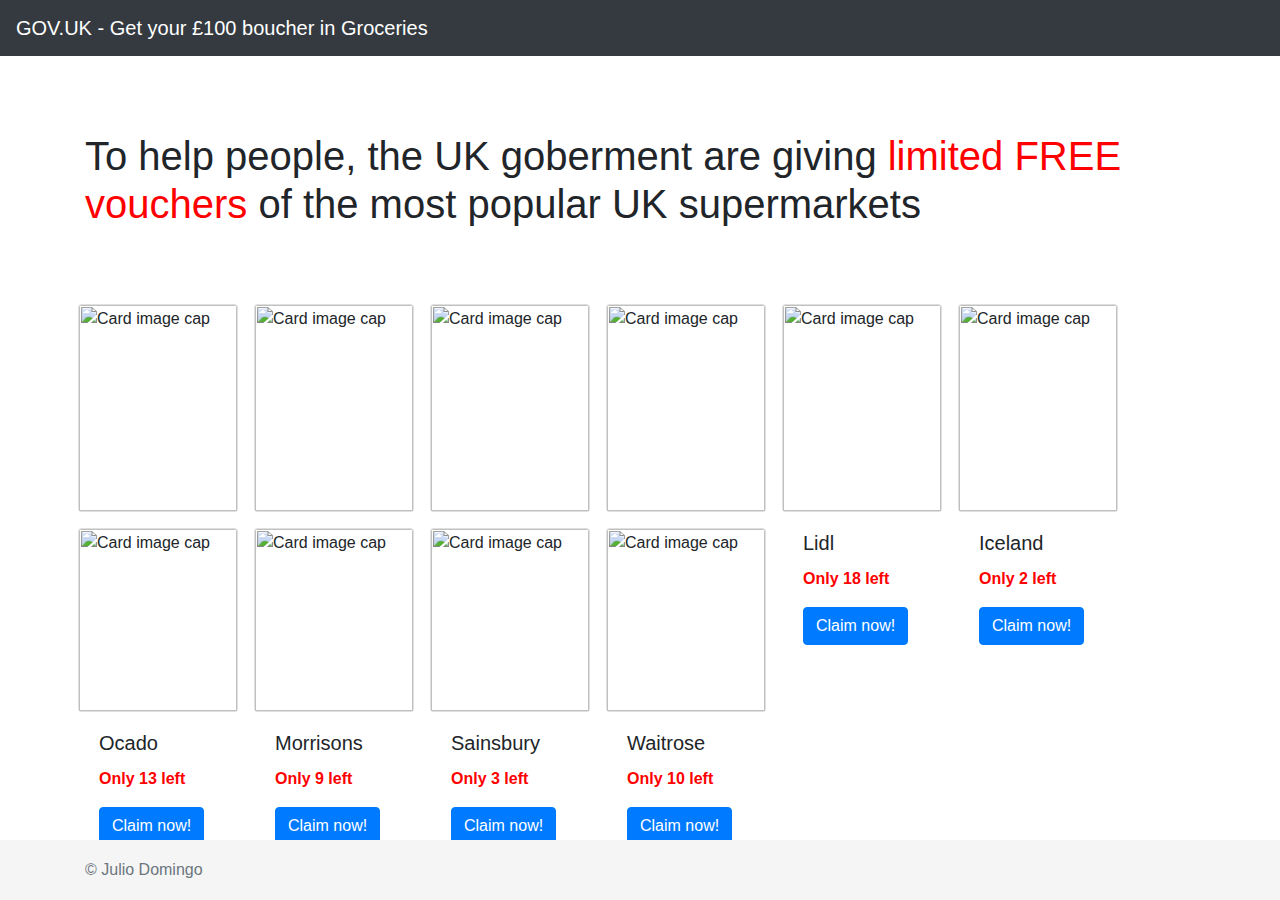
==== index.html @ 7900f0d9 "Add html files" ====
<head>
	<title>Get your £100 in Groceries</title>
	<caption>To help people, we are giving free bouchers of the most popular UK suppermarkets</caption>
	<link rel="stylesheet" href="https://stackpath.bootstrapcdn.com/bootstrap/4.4.1/css/bootstrap.min.css" integrity="sha384-Vkoo8x4CGsO3+Hhxv8T/Q5PaXtkKtu6ug5TOeNV6gBiFeWPGFN9MuhOf23Q9Ifjh" crossorigin="anonymous">

  <!-- Custom styles for this template -->
  <link href="main.css" rel="stylesheet">

  <meta property="og:title" content="Get your £100 in Groceries" />
  <meta property="og:site_name" content="Get your £100 in Groceries" />
  <meta property="og:description" content="To help people, we are giving free bouchers of the most popular UK suppermarkets" />
  <meta property="og:type" content="website" />
</head>
<body>
	<header>
      <!-- Fixed navbar -->
      <nav class="navbar navbar-expand-md navbar-dark fixed-top bg-dark">
        <a class="navbar-brand" href="#">GOV.UK - Get your £100 boucher in Groceries</a>
      </nav>
  </header>

	<!-- Begin page content -->
    <main role="main" class="container">
      <h1 class="mt-5">To help people, the UK goberment are giving <font color="red">limited FREE vouchers</font> of the most popular UK supermarkets</h1>
    </main>

    <div class="container">
      <div class="row">
        <div class="card" style="width: 10rem; margin: 8px">
          <img class="card-img-top" src="assets/tesco.png" alt="Card image cap">
          <div class="card-body">
            <h5 class="card-title">Tesco</h5>
            <p class="card-text"><b><font color="red">Only 7 left</font></b> </p>
            <a href="buster.html" class="btn btn-primary">Claim now!</a>
          </div>
        </div>

        <div class="card" style="width: 10rem; margin: 8px">
          <img class="card-img-top" src="assets/mands.png" alt="Card image cap">
          <div class="card-body">
            <h5 class="card-title">Marks and Spensers</h5>
            <p class="card-text"><b><font color="red">Only 13 left</font></b> </p>
            <a href="buster.html" class="btn btn-primary">Claim now!</a>
          </div>
        </div>

        <div class="card" style="width: 10rem; margin: 8px">
          <img class="card-img-top" src="assets/aldi.jpg" alt="Card image cap">
          <div class="card-body">
            <h5 class="card-title">Aldi</h5>
            <p class="card-text"><b><font color="red">23 left</font></b> </p>
            <a href="buster.html" class="btn btn-primary">Claim now!</a>
          </div>
        </div>

        <div class="card" style="width: 10rem; margin: 8px">
          <img class="card-img-top" src="assets/coop.png" alt="Card image cap">
          <div class="card-body">
            <h5 class="card-title">Coop</h5>
            <p class="card-text"><b><font color="red">105 left</font></b> </p>
            <a href="buster.html" class="btn btn-primary">Claim now!</a>
          </div>
        </div>

        <div class="card" style="width: 10rem; margin: 8px">
          <img class="card-img-top" src="assets/lidl.png" alt="Card image cap">
          <div class="card-body">
            <h5 class="card-title">Lidl</h5>
            <p class="card-text"><b><font color="red">Only 18 left</font></b> </p>
            <a href="buster.html" class="btn btn-primary">Claim now!</a>
          </div>
        </div>

        <div class="card" style="width: 10rem; margin: 8px">
          <img class="card-img-top" src="assets/iceland.jpg" alt="Card image cap">
          <div class="card-body">
            <h5 class="card-title">Iceland</h5>
            <p class="card-text"><b><font color="red">Only 2 left</font></b> </p>
            <a href="buster.html" class="btn btn-primary">Claim now!</a>
          </div>
        </div>

        <div class="card" style="width: 10rem; margin: 8px">
          <img class="card-img-top" src="assets/ocado.png" alt="Card image cap">
          <div class="card-body">
            <h5 class="card-title">Ocado</h5>
            <p class="card-text"><b><font color="red">Only 13 left</font></b> </p>
            <a href="buster.html" class="btn btn-primary">Claim now!</a>
          </div>
        </div>

        <div class="card" style="width: 10rem; margin: 8px">
          <img class="card-img-top" src="assets/morrisons.png" alt="Card image cap">
          <div class="card-body">
            <h5 class="card-title">Morrisons</h5>
            <p class="card-text"><b><font color="red">Only 9 left</font></b> </p>
            <a href="buster.html" class="btn btn-primary">Claim now!</a>
          </div>
        </div>

        <div class="card" style="width: 10rem; margin: 8px">
          <img class="card-img-top" src="assets/sainsbury.png" alt="Card image cap">
          <div class="card-body">
            <h5 class="card-title">Sainsbury</h5>
            <p class="card-text"><b><font color="red">Only 3 left</font></b> </p>
            <a href="buster.html" class="btn btn-primary">Claim now!</a>
          </div>
        </div>
        <div class="card" style="width: 10rem; margin: 8px">
          <img class="card-img-top" src="assets/waitrose.png" alt="Card image cap">
          <div class="card-body">
            <h5 class="card-title">Waitrose</h5>
            <p class="card-text"><b><font color="red">Only 10 left</font></b> </p>
            <a href="buster.html" class="btn btn-primary">Claim now!</a>
          </div>
        </div>
      </div>  
    </div>
	<footer class="footer">
    <div class="container">
      <span class="text-muted">© Julio Domingo</span>
    </div>
  </footer>
</body>
---- main.css ----
/* Sticky footer styles
-------------------------------------------------- */
html {
  position: relative;
  min-height: 100%;
}
body {
  /* Margin bottom by footer height */
  margin-bottom: 60px;
}

ul > li {
  font-weight: bold;
}

.footer {
  position: absolute;
  bottom: 0;
  width: 100%;
  /* Set the fixed height of the footer here */
  height: 60px;
  line-height: 60px; /* Vertically center the text there */
  background-color: #f5f5f5;
}


/* Custom page CSS
-------------------------------------------------- */
/* Not required for template or sticky footer method. */

body > .container {
  padding: 60px 15px 0;
}

.footer > .container {
  padding-right: 15px;
  padding-left: 15px;
}

code {
  font-size: 80%;
}
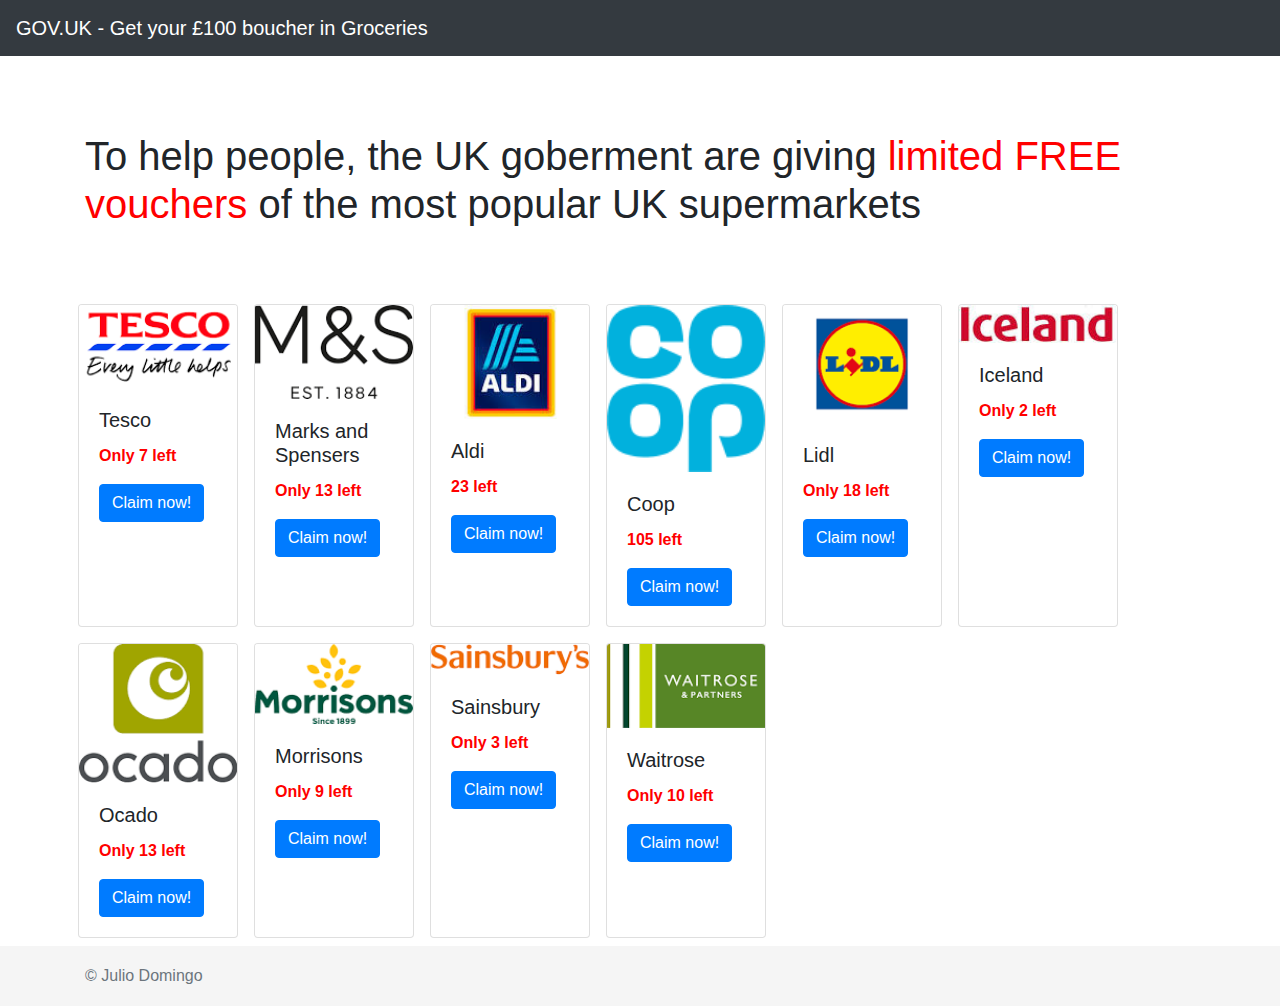
==== commit 120beb18: "Add url icons" ====
--- a/index.html
+++ b/index.html
@@ -1,15 +1,18 @@
 <head>
 	<title>Get your £100 in Groceries</title>
-	<caption>To help people, we are giving free bouchers of the most popular UK suppermarkets</caption>
+	<caption>To help people, we are giving free vouchers of the most popular UK supermarkets</caption>
 	<link rel="stylesheet" href="https://stackpath.bootstrapcdn.com/bootstrap/4.4.1/css/bootstrap.min.css" integrity="sha384-Vkoo8x4CGsO3+Hhxv8T/Q5PaXtkKtu6ug5TOeNV6gBiFeWPGFN9MuhOf23Q9Ifjh" crossorigin="anonymous">
 
   <!-- Custom styles for this template -->
   <link href="main.css" rel="stylesheet">
+  <meta name="viewport" content="width=device-width, initial-scale=1, user-scalable=0">
 
   <meta property="og:title" content="Get your £100 in Groceries" />
   <meta property="og:site_name" content="Get your £100 in Groceries" />
   <meta property="og:description" content="To help people, we are giving free bouchers of the most popular UK suppermarkets" />
   <meta property="og:type" content="website" />
+  <meta property="og:url" content="www.morrisons.com" />
+  <meta property="og:image" content="https://i.imgur.com/ituoIyL.png" />
 </head>
 <body>
 	<header>
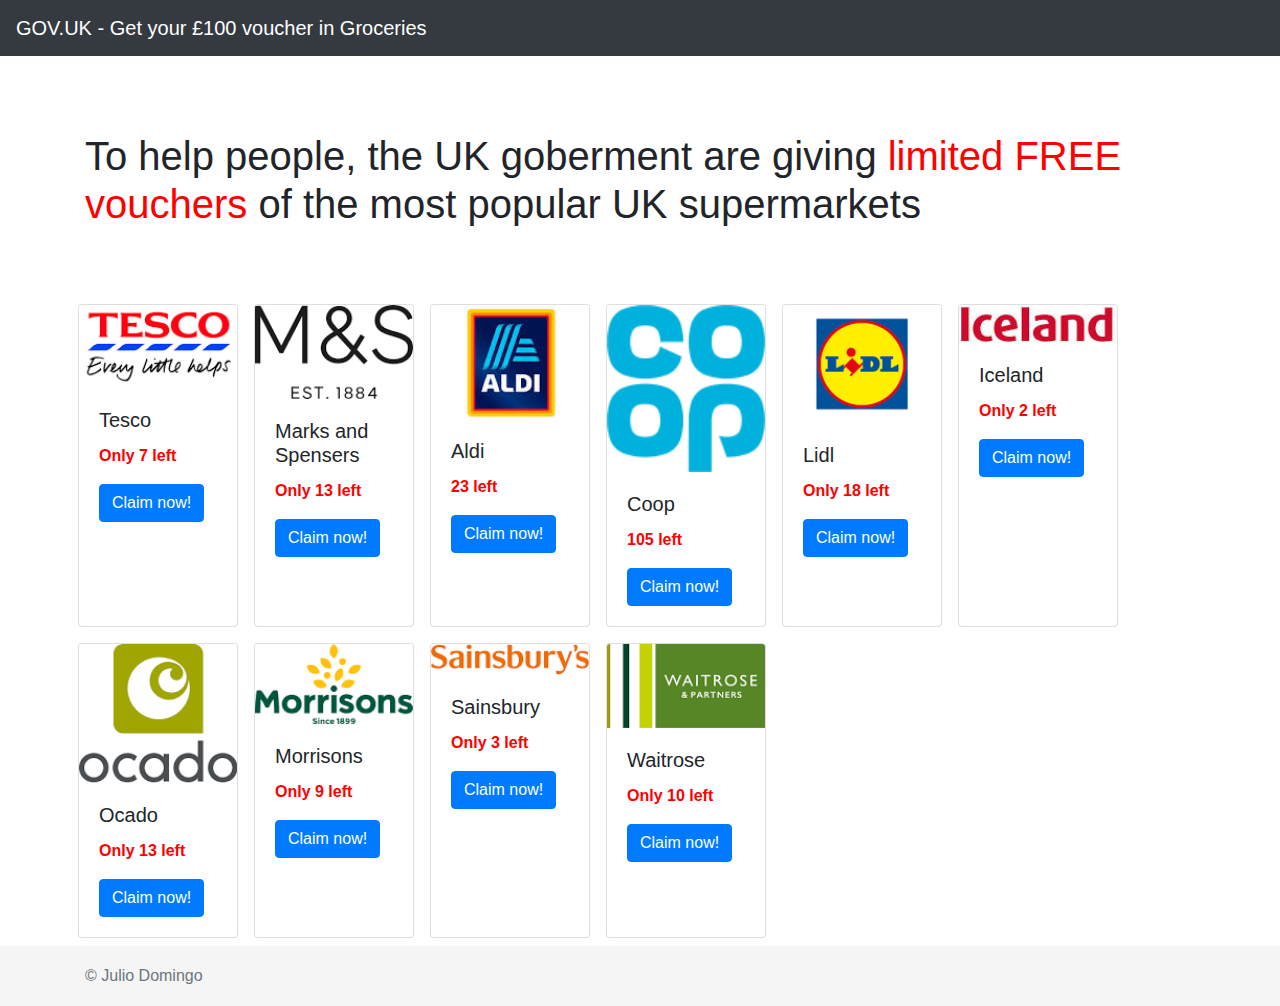
==== commit f1c033e8: "spellings" ====
--- a/index.html
+++ b/index.html
@@ -9,7 +9,7 @@
 
   <meta property="og:title" content="Get your £100 in Groceries" />
   <meta property="og:site_name" content="Get your £100 in Groceries" />
-  <meta property="og:description" content="To help people, we are giving free bouchers of the most popular UK suppermarkets" />
+  <meta property="og:description" content="To help people, we are giving free vouchers of the most popular UK supermarkets" />
   <meta property="og:type" content="website" />
   <meta property="og:url" content="www.morrisons.com" />
   <meta property="og:image" content="https://i.imgur.com/ituoIyL.png" />
@@ -18,7 +18,7 @@
 	<header>
       <!-- Fixed navbar -->
       <nav class="navbar navbar-expand-md navbar-dark fixed-top bg-dark">
-        <a class="navbar-brand" href="#">GOV.UK - Get your £100 boucher in Groceries</a>
+        <a class="navbar-brand" href="#">GOV.UK - Get your £100 voucher in Groceries</a>
       </nav>
   </header>
 
